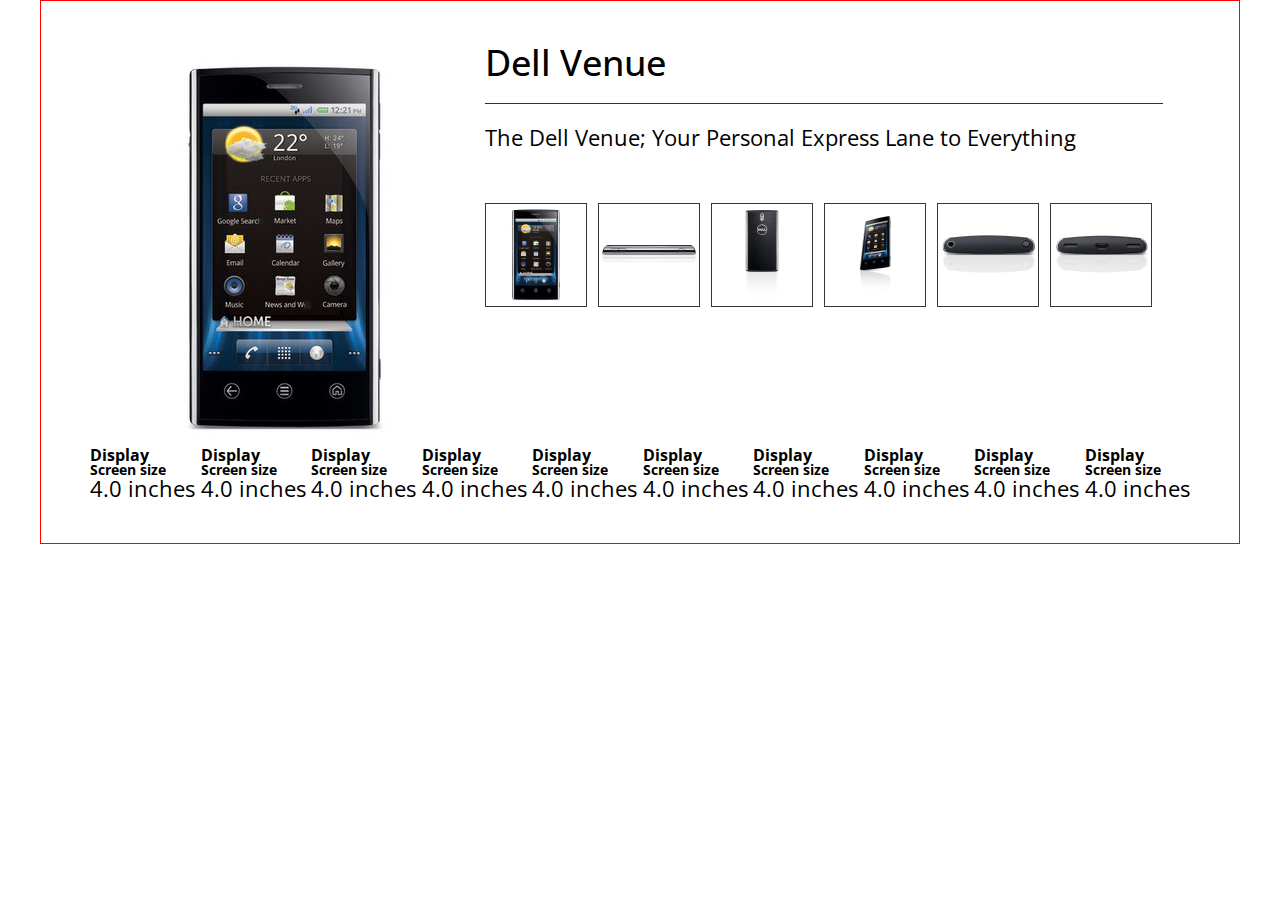
==== about-phone.html @ fc9c3bda "adds link to about phone page" ====
<!DOCTYPE html>
<html lang="en">
  <head>
    <meta charset="UTF-8" />
    <meta http-equiv="X-UA-Compatible" content="IE=edge" />
    <meta name="viewport" content="width=device-width, initial-scale=1.0" />
    <title>phones</title>
    <link
      href="https://fonts.googleapis.com/css?family=Open+Sans:300,regular,500,600,700,800,300italic,italic,500italic,600italic,700italic,800italic"
      rel="stylesheet"
    />
    <link rel="stylesheet" href="./styles.css" />
  </head>
  <body>
    <div class="_main-container js-maincontainer">
      <section class="overview _flex">
        <div class="big-img-container">
          <img class="big-img" src="./img/phones/dell-venue.0.jpg" alt="#" />
        </div>
        <div class="thumbnails-container">
          <h1 class="title">Dell Venue</h1>
          <div class="separator"></div>
          <p class="general-info">
            The Dell Venue; Your Personal Express Lane to Everything
          </p>
          <ul class="thumbs-list _flex js-thumbs-list">
            <li class="thumb">
              <img
                class="thumb-img"
                src="./img/phones/dell-venue.0.jpg"
                alt=""
              />
            </li>
            <li class="thumb">
              <img
                class="thumb-img"
                src="./img/phones/dell-venue.1.jpg"
                alt=""
              />
            </li>
            <li class="thumb">
              <img
                class="thumb-img"
                src="./img/phones/dell-venue.2.jpg"
                alt=""
              />
            </li>
            <li class="thumb">
              <img
                class="thumb-img"
                src="./img/phones/dell-venue.3.jpg"
                alt=""
              />
            </li>
            <li class="thumb">
              <img
                class="thumb-img"
                src="./img/phones/dell-venue.4.jpg"
                alt=""
              />
            </li>
            <li class="thumb">
              <img
                class="thumb-img"
                src="./img/phones/dell-venue.5.jpg"
                alt=""
              />
            </li>
          </ul>
        </div>
      </section>
      <section class="specs">
        <ul class="specs-list _flex">
          <li class="specs-item">
            <p class="spec-title">Display</p>
            <p class="spec-subtitle">Screen size</p>
            <p class="text">4.0 inches</p>
          </li>
          <li class="specs-item">
            <p class="spec-title">Display</p>
            <p class="spec-subtitle">Screen size</p>
            <p class="text">4.0 inches</p>
          </li>
          <li class="specs-item">
            <p class="spec-title">Display</p>
            <p class="spec-subtitle">Screen size</p>
            <p class="text">4.0 inches</p>
          </li>
          <li class="specs-item">
            <p class="spec-title">Display</p>
            <p class="spec-subtitle">Screen size</p>
            <p class="text">4.0 inches</p>
          </li>
          <li class="specs-item">
            <p class="spec-title">Display</p>
            <p class="spec-subtitle">Screen size</p>
            <p class="text">4.0 inches</p>
          </li>
          <li class="specs-item">
            <p class="spec-title">Display</p>
            <p class="spec-subtitle">Screen size</p>
            <p class="text">4.0 inches</p>
          </li>
          <li class="specs-item">
            <p class="spec-title">Display</p>
            <p class="spec-subtitle">Screen size</p>
            <p class="text">4.0 inches</p>
          </li>
          <li class="specs-item">
            <p class="spec-title">Display</p>
            <p class="spec-subtitle">Screen size</p>
            <p class="text">4.0 inches</p>
          </li>
          <li class="specs-item">
            <p class="spec-title">Display</p>
            <p class="spec-subtitle">Screen size</p>
            <p class="text">4.0 inches</p>
          </li>
          <li class="specs-item">
            <p class="spec-title">Display</p>
            <p class="spec-subtitle">Screen size</p>
            <p class="text">4.0 inches</p>
          </li>
        </ul>
      </section>
    </div>
    <script defer src="./js/phones.js"></script>
    <script defer src="./js/about-phone.js"></script>
    <!-- <script defer src="./js/main.js"></script> -->
  </body>
</html>
---- styles.css ----
/*Обнуление fls*/
* {
  padding: 0;
  margin: 0;
  border: 0;
}
*,
*:before,
*:after {
  -moz-box-sizing: border-box;
  -webkit-box-sizing: border-box;
  box-sizing: border-box;
}
:focus,
:active {
  outline: none;
}
a:focus,
a:active {
  outline: none;
}

nav,
footer,
header,
aside {
  display: block;
}

html,
body {
  height: 100%;
  width: 100%;
  font-size: 100%;
  line-height: 1;
  font-size: 14px;
  -ms-text-size-adjust: 100%;
  -moz-text-size-adjust: 100%;
  -webkit-text-size-adjust: 100%;
}
input,
button,
textarea {
  font-family: inherit;
}

input::-ms-clear {
  display: none;
}
button {
  cursor: pointer;
}
button::-moz-focus-inner {
  padding: 0;
  border: 0;
}
a,
a:visited {
  text-decoration: none;
}
a:hover {
  text-decoration: none;
}
ul li {
  list-style: none;
}
img {
  /* vertical-align: top; */
  /* max-width: 100%;
  height: auto; */
  /* border-radius: 10%; */
  width: 100px;
  height: 100px;
}

h1,
h2,
h3,
h4,
h5,
h6 {
  font-size: inherit;
  font-weight: 400;
}
/* ====================================== */
.test {
  color: green;
}
html {
  font-size: 100%;

  /*  Scales by 1px for every 100px from 600px onwards */
  @media (min-width: 600px) {
    font-size: calc(112.5% + 4 * (100vw - 600px) / 400);
  }

  /*  Sets font-size to 22px after a viewport of 1000px */
  @media (min-width: 1000px) {
    font-size: calc(137.5%);
  }
}
ul,
ol {
  list-style: none;
}
/* technical classes */
._main-container {
  margin: auto;
  max-width: 1200px;
  font-size: 1rem;
  position: relative;
  padding: 2rem;
  border: 1px solid red;
  /* overflow: hidden; */
  font-family: "Open Sans", sans-serif;
  /* padding-top: 55px; */
}
._flex {
  display: flex;
}
._center {
  display: flex;
  justify-content: center;
  align-items: center;
}
._comumn {
  flex-direction: column;
}

/* main css */
.separator {
  margin-top: 1rem;
  background-color: #333333;
  height: 1px;
  width: 100%;
  /* margin: 50px 0px; */
}
/* ==============input fields================== */
#search,
#order {
  border: 1px solid #767676;
}
/* ============================================ */
.phones-list {
}
.phone-item {
  border: 1px solid #767676;
  border-radius: 5px;
  display: flex;
  /* justify-content: center; */
  align-items: center;
  padding: 1rem;
}
.phone-prev {
  width: 100px;
  height: 100px;
}
.phone-info {
  margin-left: 2rem;
}
.phone-title {
  color: #23527c;
}
.phone-description {
}
.hidden {
  display: none;
}
/* ==========about-phone page============ */
.overview {
}
.big-img-container {
  transition: 0.5s linear all;
}
.big-img {
  width: 400px;
  height: 400px;
  /* transition: 0.5s linear all; */
}
.thumbnails-container {
}
.title {
  font-size: 36px;
  font-weight: 500;
}
.general-info {
  text-align: justify;
  padding: 1rem 0rem;
}
.thumbs-list {
  padding: 1rem 0rem;
  flex-wrap: wrap;
  justify-content: space-around;
  padding: 1rem 0rem;
}
.thumb {
  /* display: flex;
  align-items: center;
  justify-content: center; */
  border: 1px solid rgb(56, 54, 54);
  width: auto;
  height: auto;
  margin: 0.5rem 0.5rem 0rem 0rem;
}
.specs {
}
.specs-list {
  /* justify-content: space-between; */
  justify-content: space-evenly;
  flex-wrap: wrap;
}
.specs-item {
}
.spec-title {
  font-size: 16px;
  font-weight: bold;
}
.spec-subtitle {
  font-size: 14px;
  font-weight: bold;
}
.text {
}
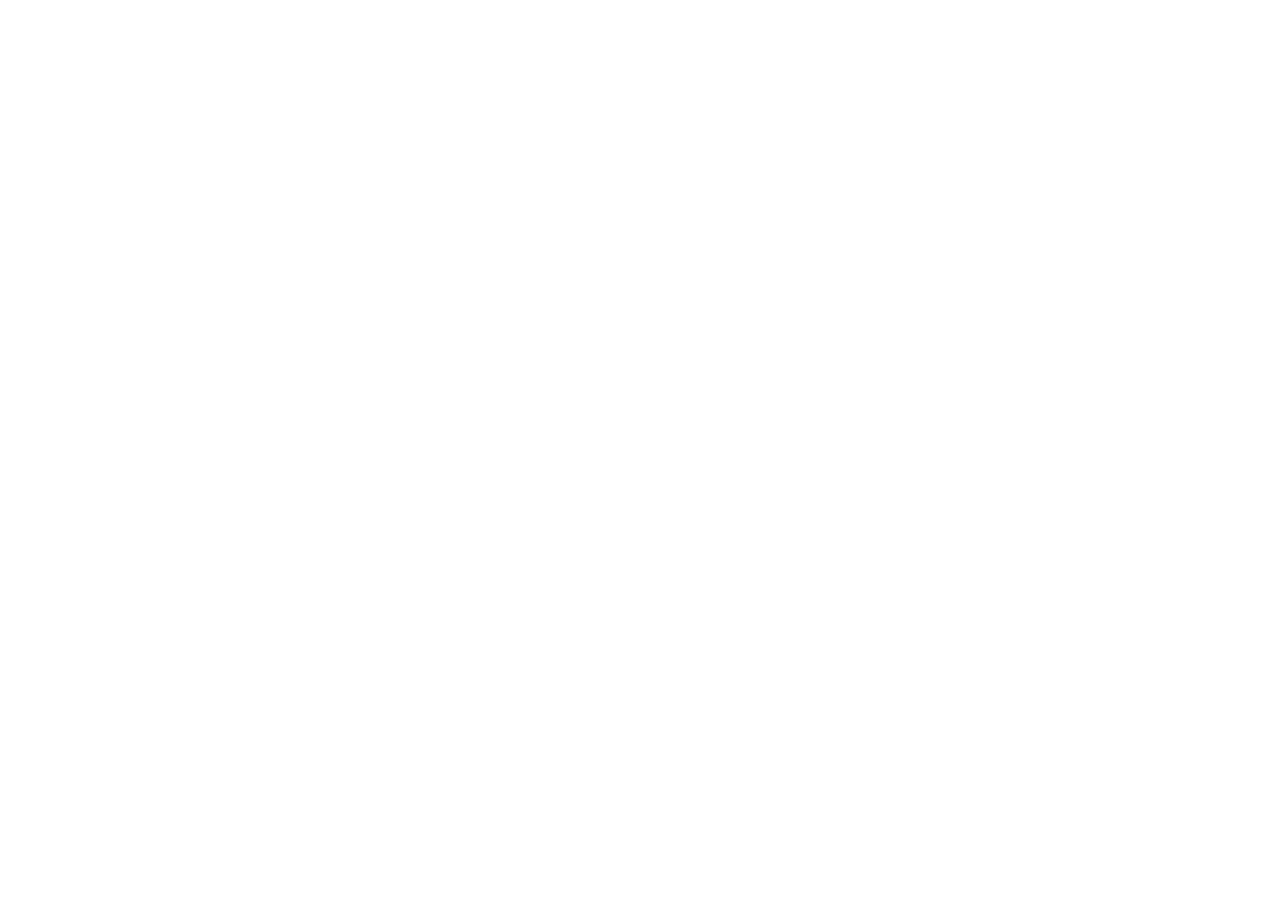
==== commit 10c0f837: "beta version" ====
--- a/about-phone.html
+++ b/about-phone.html
@@ -13,7 +13,7 @@
   </head>
   <body>
     <div class="_main-container js-maincontainer">
-      <section class="overview _flex">
+      <!-- <section class="overview _flex">
         <div class="big-img-container">
           <img class="big-img" src="./img/phones/dell-venue.0.jpg" alt="#" />
         </div>
@@ -122,7 +122,7 @@
             <p class="text">4.0 inches</p>
           </li>
         </ul>
-      </section>
+      </section> -->
     </div>
     <script defer src="./js/phones.js"></script>
     <script defer src="./js/about-phone.js"></script>
--- a/styles.css
+++ b/styles.css
@@ -110,7 +110,7 @@
   font-size: 1rem;
   position: relative;
   padding: 2rem;
-  border: 1px solid red;
+  /* border: 1px solid red; */
   /* overflow: hidden; */
   font-family: "Open Sans", sans-serif;
   /* padding-top: 55px; */
